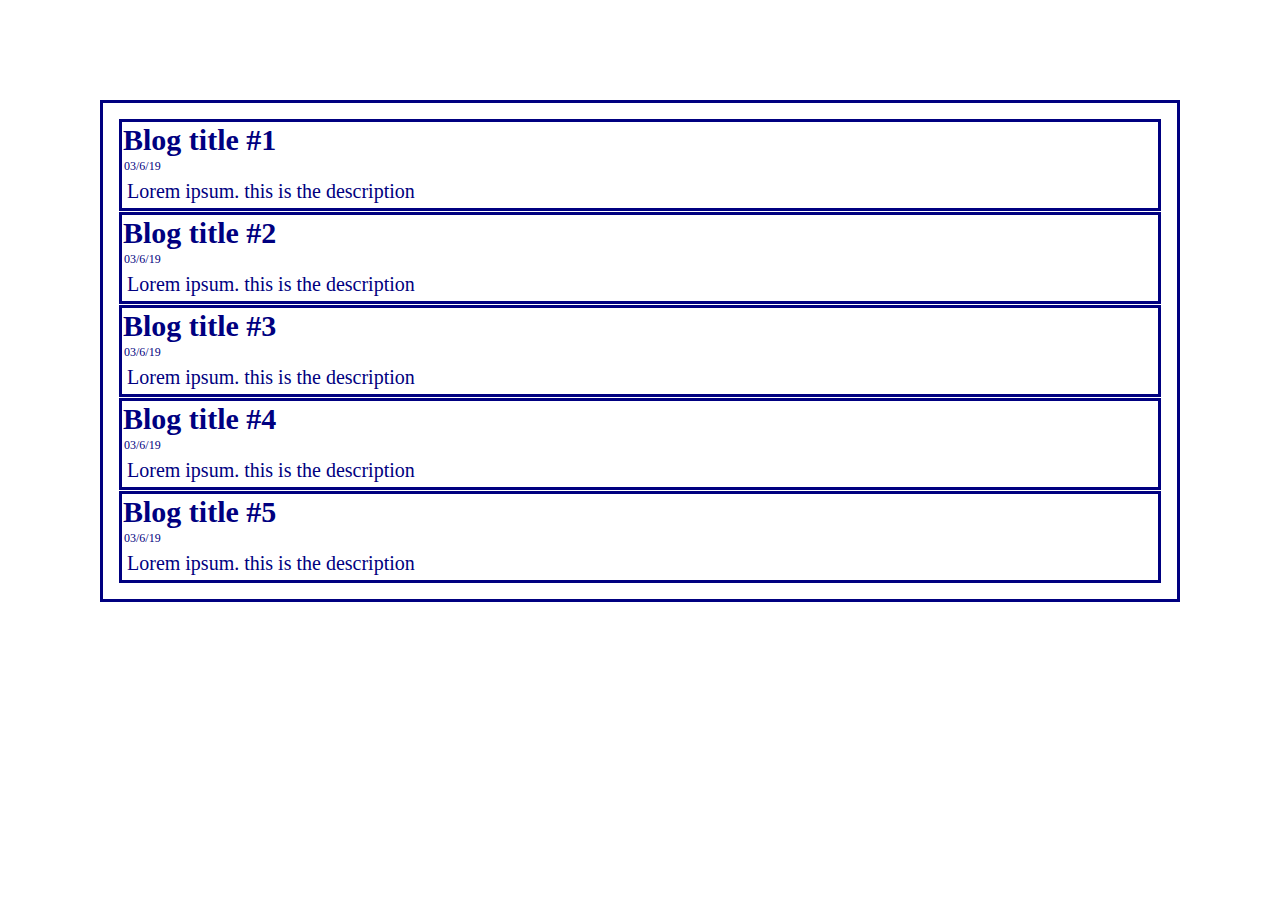
==== src/blog/blog.html @ 15b20024 "adding blog" ====
<!DOCTYPE html>
<html lang="en">
<head>
    <meta charset="UTF-8">
    <meta name="viewport" content="width=device-width, initial-scale=1.0">
    <meta http-equiv="X-UA-Compatible" content="ie=edge">
    <title>Blog</title>
    <link rel="stylesheet" href="./blog.css">
</head>

<body>
    <main class="blog-container">
        <div class="blog-box">
            <h1 class="blog-box-title">Blog title #1</h1>
                <p>03/6/19</p>
                <div class ="description">Lorem ipsum. this is the description</div>      
        </div>
    
        <div class="blog-box">
            <h1 class="blog-box-title">Blog title #2</h1>
                <p>03/6/19</p>
                <div class ="description">Lorem ipsum. this is the description</div>      
        </div>
    
        <div class="blog-box">
                <h1 class="blog-box-title">Blog title #3</h1>
                    <p>03/6/19</p>
                    <div class ="description">Lorem ipsum. this is the description</div>      
        </div>
    
        <div class="blog-box">
                <h1 class="blog-box-title">Blog title #4</h1>
                    <p>03/6/19</p>
                    <div class ="description">Lorem ipsum. this is the description</div>      
        </div>
    
        <div class="blog-box">
                <h1 class="blog-box-title">Blog title #5</h1>
                    <p>03/6/19</p>
                    <div class ="description">Lorem ipsum. this is the description</div>      
        </div>
    </main>
</body>
</html>
---- src/blog/blog.css ----
body {
    background-color:white;
    border-style: solid;
    border-color: navy;
    margin: 100px;
    padding: 15px;
}

.blog-box {
    border-style: solid;
    border-color: navy;
    margin: 1px;
    
}

.blog-box-title {
    color: navy;
    font-size: 30px;
    margin: 1px;
}

.description {
    color: navy;
    font-size: 20px;
    margin: 5px; 1px;
}

p {
    color: navy;
    padding: 1px;
    font-size: 12px;
    margin: 1px;
}
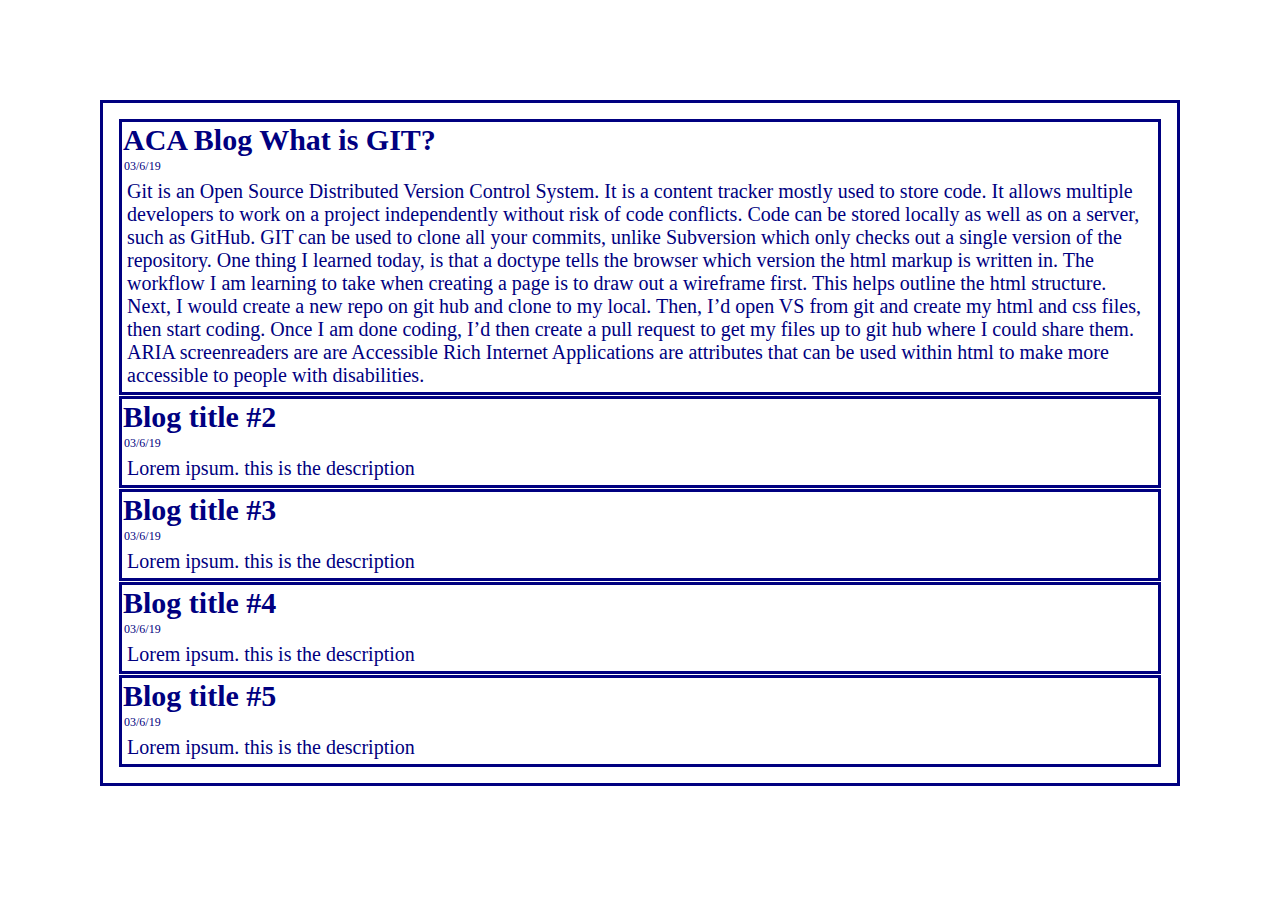
==== commit a45fc608: "updated blog" ====
--- a/src/blog/blog.html
+++ b/src/blog/blog.html
@@ -11,9 +11,15 @@
 <body>
     <main class="blog-container">
         <div class="blog-box">
-            <h1 class="blog-box-title">Blog title #1</h1>
+            <h1 class="blog-box-title">ACA Blog What is GIT?</h1>
                 <p>03/6/19</p>
-                <div class ="description">Lorem ipsum. this is the description</div>      
+                <div class ="description">Git is an Open Source Distributed Version Control System. It is a content tracker mostly used to store code. It allows multiple developers to work on a project independently without risk of code conflicts. Code can be stored locally as well as on a server, such as GitHub. GIT can be used to clone all your commits, unlike Subversion which only checks out a single version of the repository.
+
+                    One thing I learned today, is that a doctype tells the browser which version the html markup is written in.
+                    
+                    The workflow I am learning to take when creating a page is to draw out a wireframe first. This helps outline the html structure. Next, I would create a new repo on git hub and clone to my local. Then, I’d open VS from git and create my html and css files, then start coding. Once I am done coding, I’d then create a pull request to get my files up to git hub where I could share them.
+                    
+                    ARIA screenreaders are are Accessible Rich Internet Applications are attributes that can be used within html to make more accessible to people with disabilities.</div>      
         </div>
     
         <div class="blog-box">
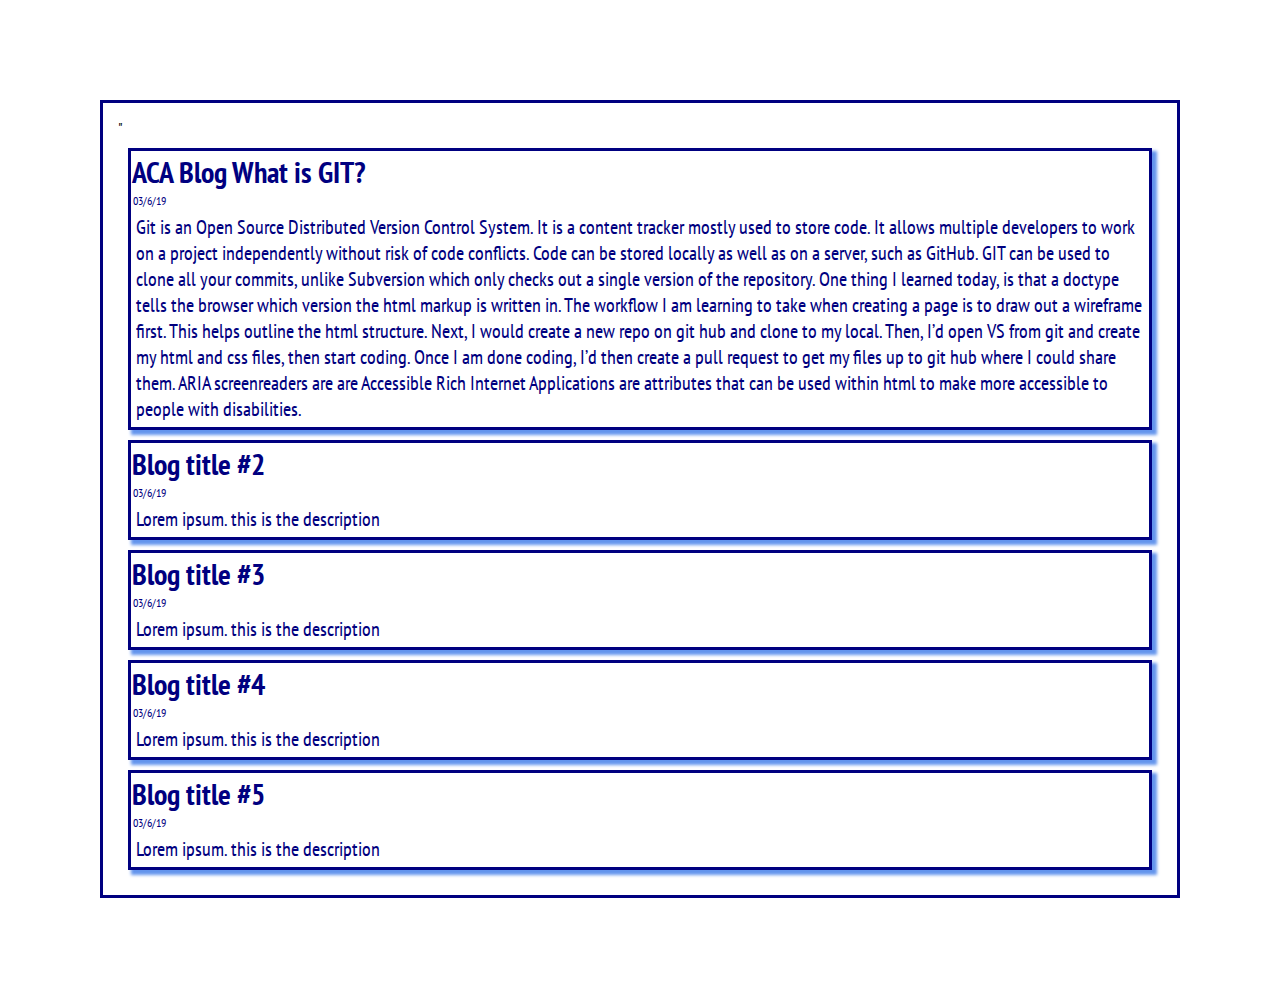
==== commit cf8ef7fe: "updates" ====
--- a/src/blog/blog.html
+++ b/src/blog/blog.html
@@ -5,6 +5,7 @@
     <meta name="viewport" content="width=device-width, initial-scale=1.0">
     <meta http-equiv="X-UA-Compatible" content="ie=edge">
     <title>Blog</title>
+    <link href="https://fonts.googleapis.com/css?family=PT+Sans+Narrow" rel="stylesheet">"
     <link rel="stylesheet" href="./blog.css">
 </head>
 
--- a/src/blog/blog.css
+++ b/src/blog/blog.css
@@ -4,12 +4,14 @@
     border-color: navy;
     margin: 100px;
     padding: 15px;
+    font-family: 'PT Sans Narrow', sans-serif;
 }
 
 .blog-box {
     border-style: solid;
     border-color: navy;
-    margin: 1px;
+    margin: 10px;
+    box-shadow: 4px 4px 3px 1px cornflowerblue;
     
 }
 
